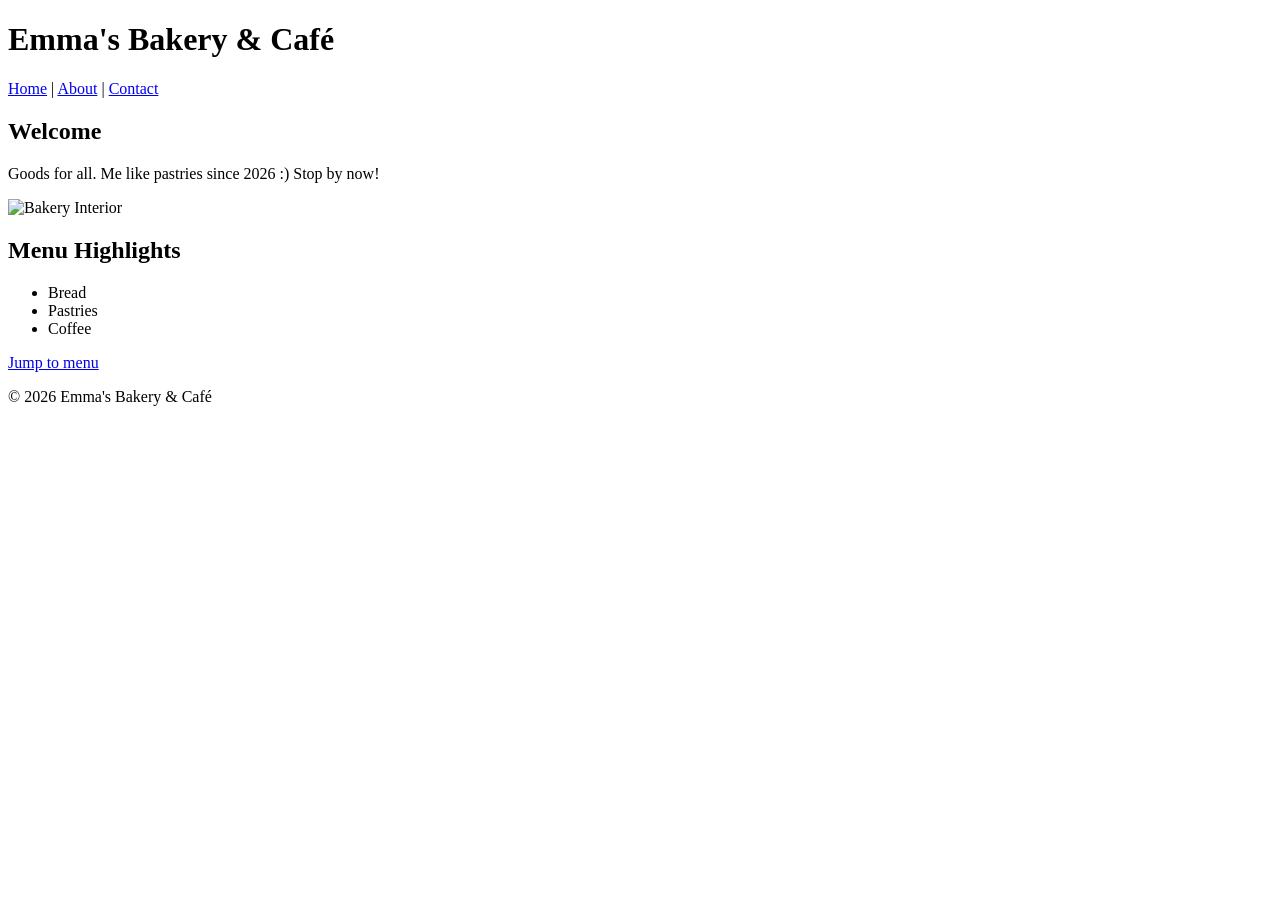
==== index.html @ 214eb056 "Create index.html" ====
<!DOCTYPE html>
<html>
<head>
    <meta charset="UTF-8">
    <title>Emma's Bakery & Café</title>
</head>

<body>

<header>
    <h1>Emma's Bakery & Café</h1>

    <nav>
        <a href="index.html">Home</a> |
        <a href="about.html">About</a> |
        <a href="contact.html">Contact</a>
    </nav>
</header>

<main>

    <section>
        <h2>Welcome</h2>
        <p>
            Goods for all. Me like pastries since 2026 :) Stop by now!
        </p>

        <img src="images1/bakery1.jpg" alt="Bakery Interior" width="300">
    </section>

    <section id="menu">
        <h2>Menu Highlights</h2>
        <ul>
            <li>Bread</li>
            <li>Pastries</li>
            <li>Coffee</li>
        </ul>

        <!-- Stretch goal -->
        <a href="#menu">Jump to menu</a>
    </section>

</main>

<footer>
    <p>&copy; 2026 Emma's Bakery & Café</p>
</footer>

</body>
</html>
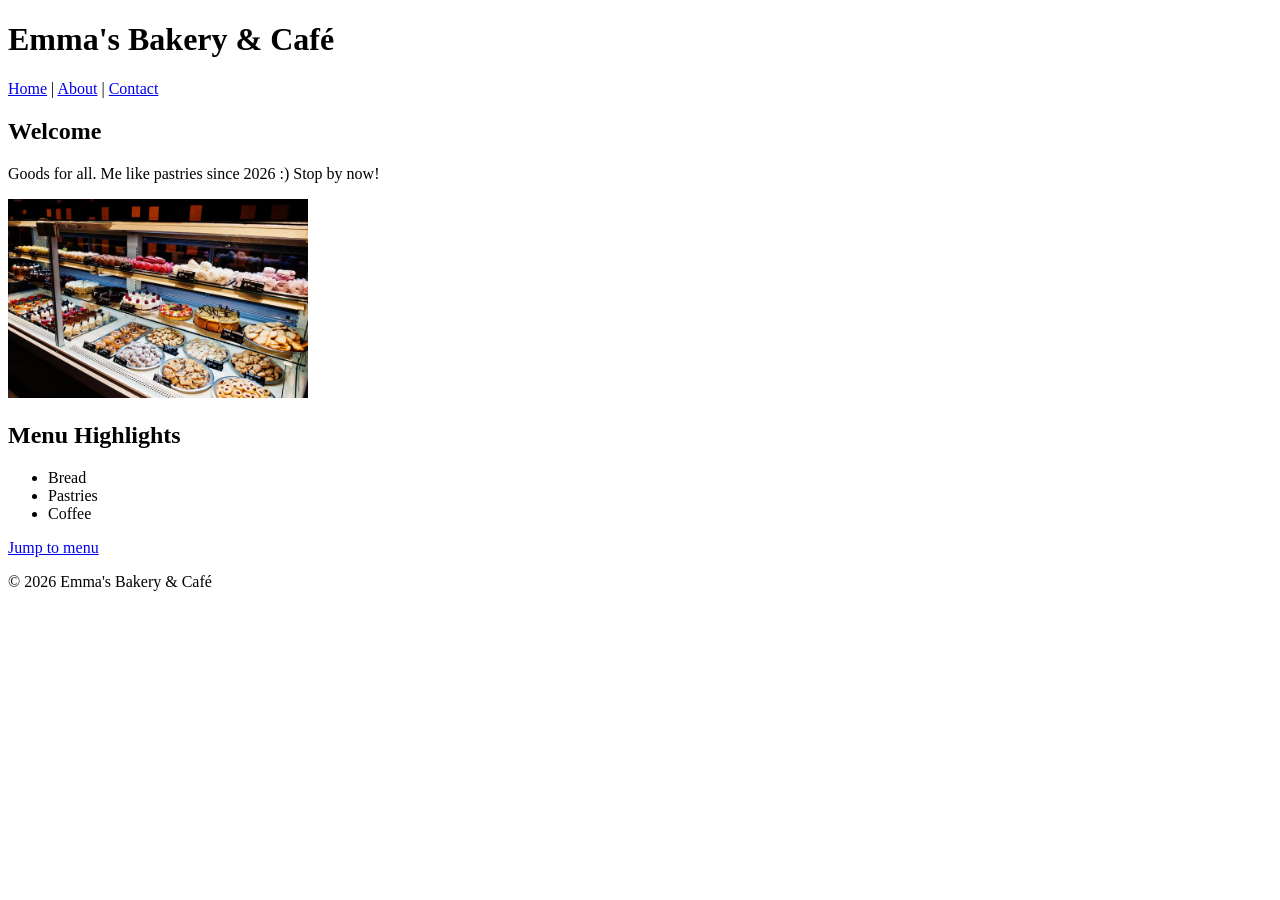
==== commit a23706a0: "Update index.html" ====
--- a/index.html
+++ b/index.html
@@ -3,6 +3,7 @@
 <head>
     <meta charset="UTF-8">
     <title>Emma's Bakery & Café</title>
+    <link rel="stylesheet" href="style.css">
 </head>
 
 <body>
